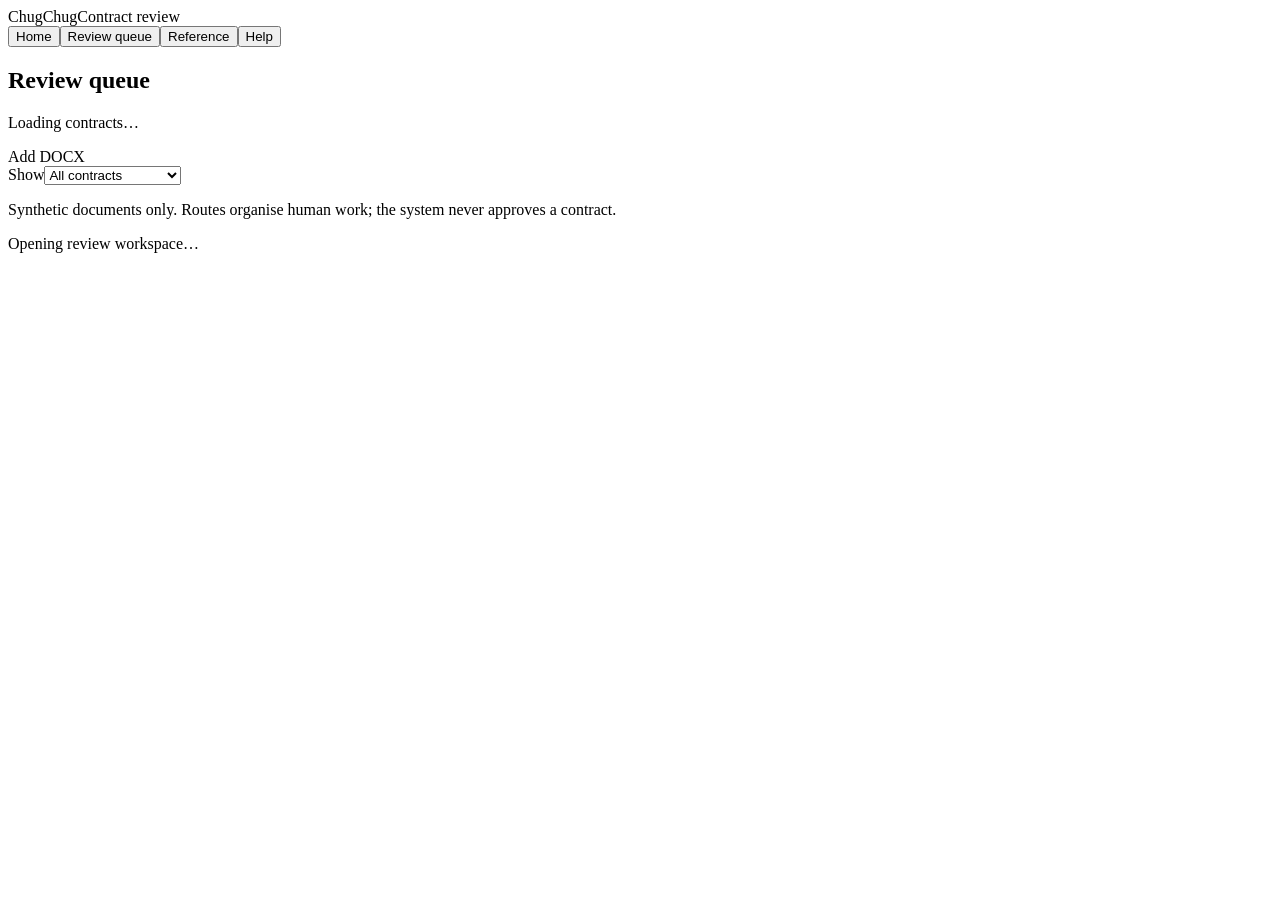
==== web/index.html @ 70fc9c8c "Merge pull request #11 from 241443Mooks/feature/issue-10-workspace-foundation Issue #10: optional Sw" ====
<!doctype html>
<html lang="en">
<head>
  <meta charset="utf-8">
  <meta name="viewport" content="width=device-width, initial-scale=1">
  <meta name="theme-color" content="#f8f7f4">
  <title>ChugChug · Contract review</title>
  <link rel="stylesheet" href="/styles.css">
  <script defer src="/app.js"></script>
</head>
<body>
  <header class="masthead">
    <div class="brand">ChugChug<span class="brand-divider"></span><span class="brand-subtitle">Contract review</span></div>
    <nav class="main-nav" aria-label="Main navigation"><button type="button" data-page="home">Home</button><button type="button" data-page="queue">Review queue</button><button type="button" data-page="reference">Reference</button><button type="button" data-page="help">Help</button></nav>
  </header>
  <div class="shell" id="shell">
    <aside class="queue-pane" aria-label="Review queue">
      <div class="queue-heading"><div><h1>Review queue</h1><p id="queue-count">Loading contracts…</p></div><label class="upload-button">Add DOCX<input id="upload" type="file" accept=".docx" hidden></label></div>
      <div class="queue-filter"><label for="filter">Show</label><select id="filter"><option value="all">All contracts</option><option value="attention">Need attention</option><option value="routine_candidate">Routine candidates</option><option value="blocked_extraction">Blocked analysis</option></select></div>
      <nav id="queue" class="queue-list" aria-label="Contracts"></nav>
      <p class="queue-foot">Synthetic documents only. Routes organise human work; the system never approves a contract.</p>
    </aside>
    <main id="workspace" class="workspace" aria-live="polite"><div class="loading">Opening review workspace…</div></main>
  </div>
  <div id="toast" role="status" aria-live="polite"></div>
</body>
</html>
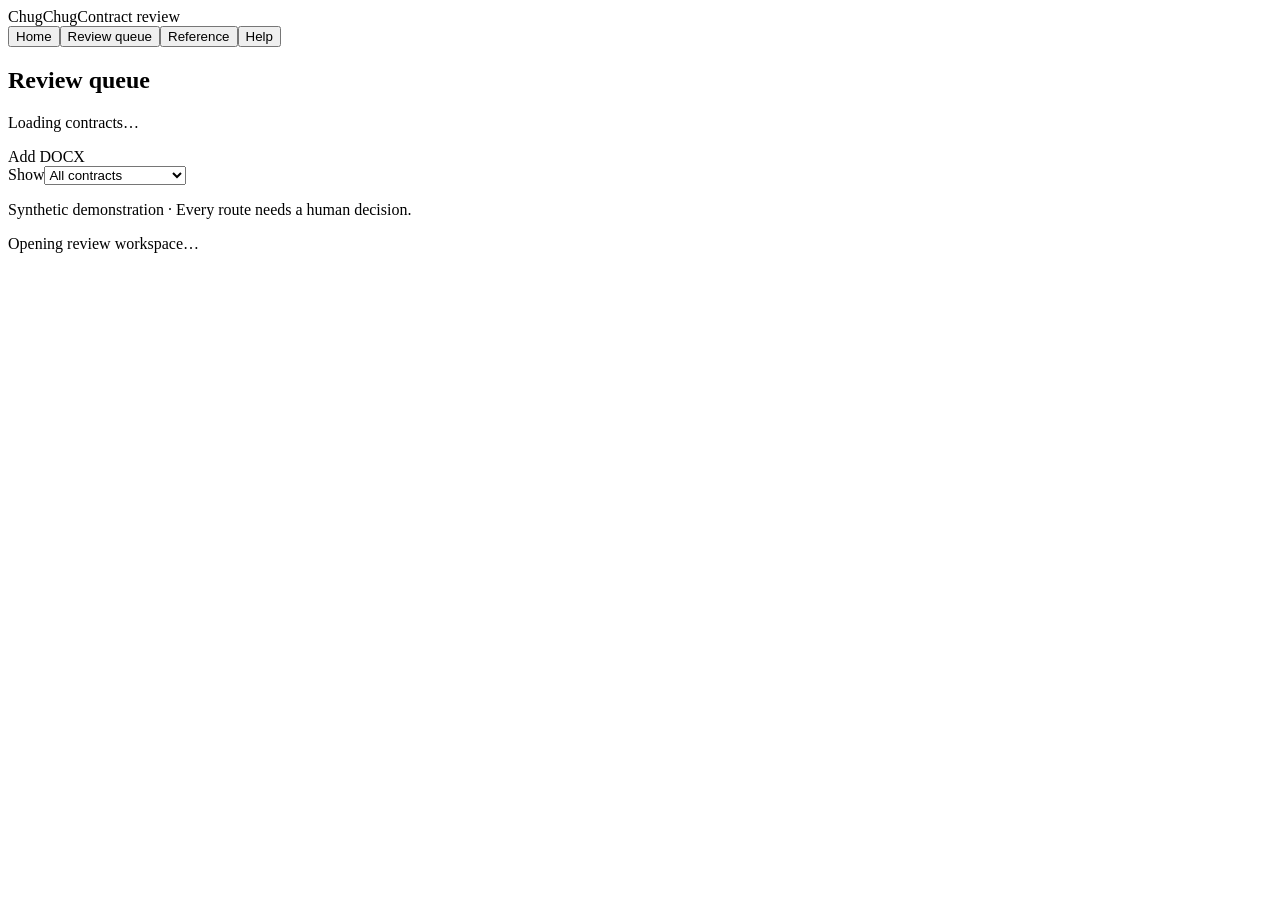
==== commit 0e290954: "Make ChugChug review journey reviewer-first" ====
--- a/web/index.html
+++ b/web/index.html
@@ -16,9 +16,9 @@
   <div class="shell" id="shell">
     <aside class="queue-pane" aria-label="Review queue">
       <div class="queue-heading"><div><h1>Review queue</h1><p id="queue-count">Loading contracts…</p></div><label class="upload-button">Add DOCX<input id="upload" type="file" accept=".docx" hidden></label></div>
-      <div class="queue-filter"><label for="filter">Show</label><select id="filter"><option value="all">All contracts</option><option value="attention">Need attention</option><option value="routine_candidate">Routine candidates</option><option value="blocked_extraction">Blocked analysis</option></select></div>
+      <div class="queue-filter"><label for="filter">Show</label><select id="filter"><option value="all">All contracts</option><option value="escalate">Needs closer review</option><option value="review_required">Needs judgement</option><option value="routine_candidate">Looks routine</option><option value="blocked_extraction">Analysis blocked</option></select></div>
       <nav id="queue" class="queue-list" aria-label="Contracts"></nav>
-      <p class="queue-foot">Synthetic documents only. Routes organise human work; the system never approves a contract.</p>
+      <p class="queue-foot">Synthetic demonstration · Every route needs a human decision.</p>
     </aside>
     <main id="workspace" class="workspace" aria-live="polite"><div class="loading">Opening review workspace…</div></main>
   </div>
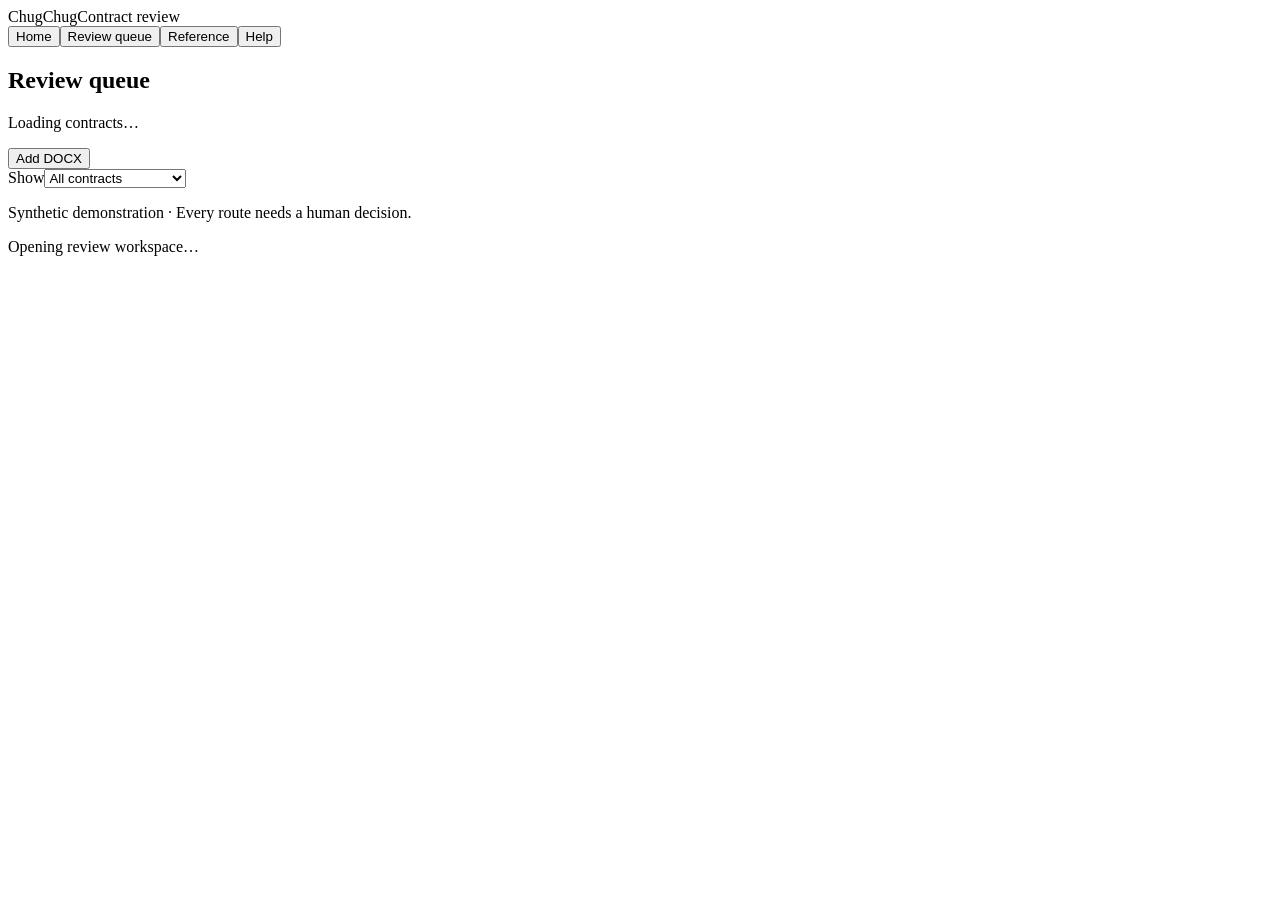
==== commit 1bd374f2: "Issue #5: fix reviewer keyboard access and queue cards" ====
--- a/web/index.html
+++ b/web/index.html
@@ -15,7 +15,7 @@
   </header>
   <div class="shell" id="shell">
     <aside class="queue-pane" aria-label="Review queue">
-      <div class="queue-heading"><div><h1>Review queue</h1><p id="queue-count">Loading contracts…</p></div><label class="upload-button">Add DOCX<input id="upload" type="file" accept=".docx" hidden></label></div>
+      <div class="queue-heading"><div><h1>Review queue</h1><p id="queue-count">Loading contracts…</p></div><button class="upload-button" id="upload-trigger" type="button">Add DOCX</button><input id="upload" type="file" accept=".docx" hidden>
       <div class="queue-filter"><label for="filter">Show</label><select id="filter"><option value="all">All contracts</option><option value="escalate">Needs closer review</option><option value="review_required">Needs judgement</option><option value="routine_candidate">Looks routine</option><option value="blocked_extraction">Analysis blocked</option></select></div>
       <nav id="queue" class="queue-list" aria-label="Contracts"></nav>
       <p class="queue-foot">Synthetic demonstration · Every route needs a human decision.</p>
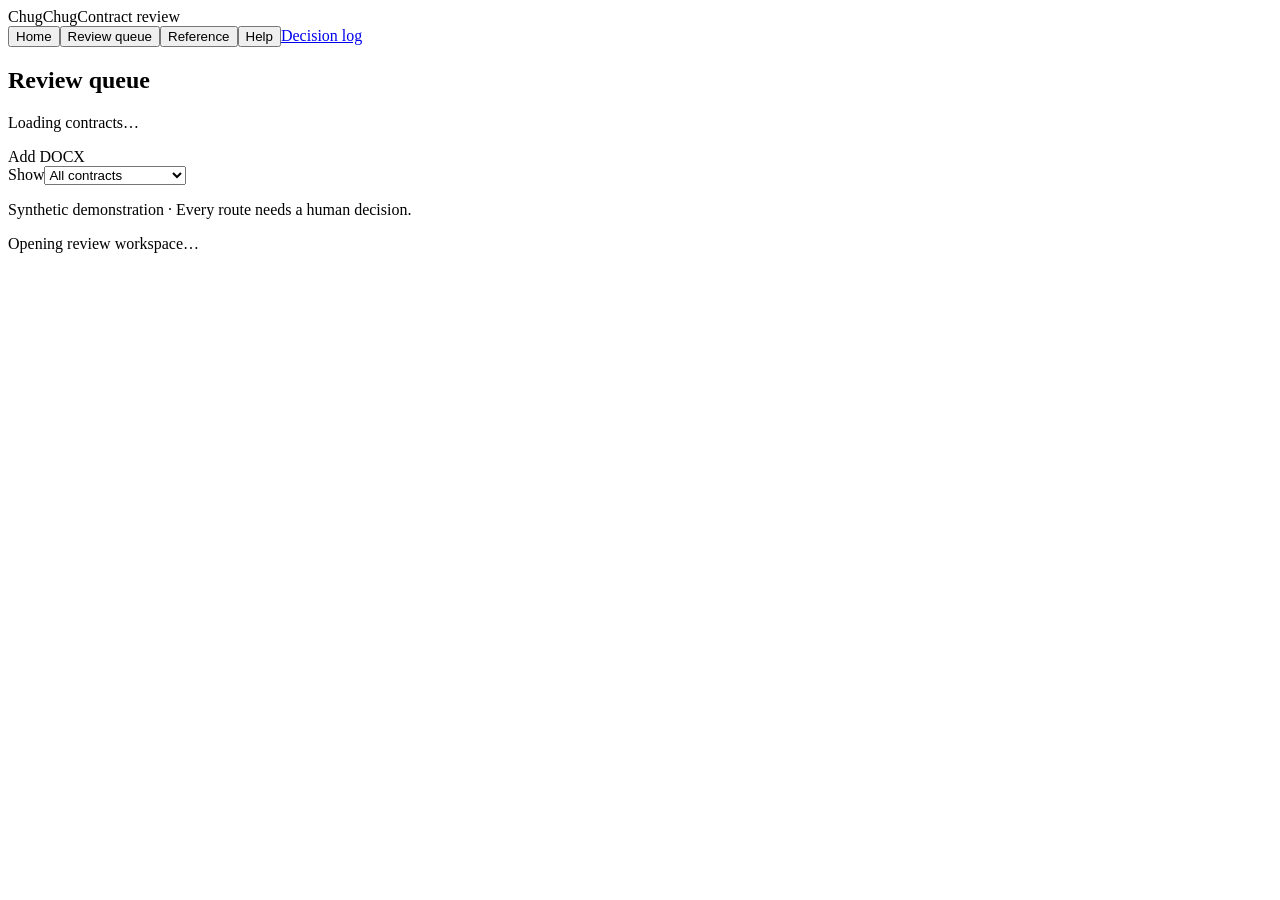
==== commit dd8e3e0f: "Wire isolated demo decision history to exporter and web access" ====
--- a/web/index.html
+++ b/web/index.html
@@ -6,16 +6,17 @@
   <meta name="theme-color" content="#f8f7f4">
   <title>ChugChug · Contract review</title>
   <link rel="stylesheet" href="/styles.css">
+  <link rel="stylesheet" href="/decision-log.css">
   <script defer src="/app.js"></script>
 </head>
 <body>
   <header class="masthead">
     <div class="brand">ChugChug<span class="brand-divider"></span><span class="brand-subtitle">Contract review</span></div>
-    <nav class="main-nav" aria-label="Main navigation"><button type="button" data-page="home">Home</button><button type="button" data-page="queue">Review queue</button><button type="button" data-page="reference">Reference</button><button type="button" data-page="help">Help</button></nav>
+    <nav class="main-nav" aria-label="Main navigation"><button type="button" data-page="home">Home</button><button type="button" data-page="queue">Review queue</button><button type="button" data-page="reference">Reference</button><button type="button" data-page="help">Help</button><a class="nav-link" href="/decision-log.html">Decision log</a></nav>
   </header>
   <div class="shell" id="shell">
     <aside class="queue-pane" aria-label="Review queue">
-      <div class="queue-heading"><div><h1>Review queue</h1><p id="queue-count">Loading contracts…</p></div><button class="upload-button" id="upload-trigger" type="button">Add DOCX</button><input id="upload" type="file" accept=".docx" hidden>
+      <div class="queue-heading"><div><h1>Review queue</h1><p id="queue-count">Loading contracts…</p></div><label class="upload-button">Add DOCX<input id="upload" type="file" accept=".docx" hidden></label></div>
       <div class="queue-filter"><label for="filter">Show</label><select id="filter"><option value="all">All contracts</option><option value="escalate">Needs closer review</option><option value="review_required">Needs judgement</option><option value="routine_candidate">Looks routine</option><option value="blocked_extraction">Analysis blocked</option></select></div>
       <nav id="queue" class="queue-list" aria-label="Contracts"></nav>
       <p class="queue-foot">Synthetic demonstration · Every route needs a human decision.</p>
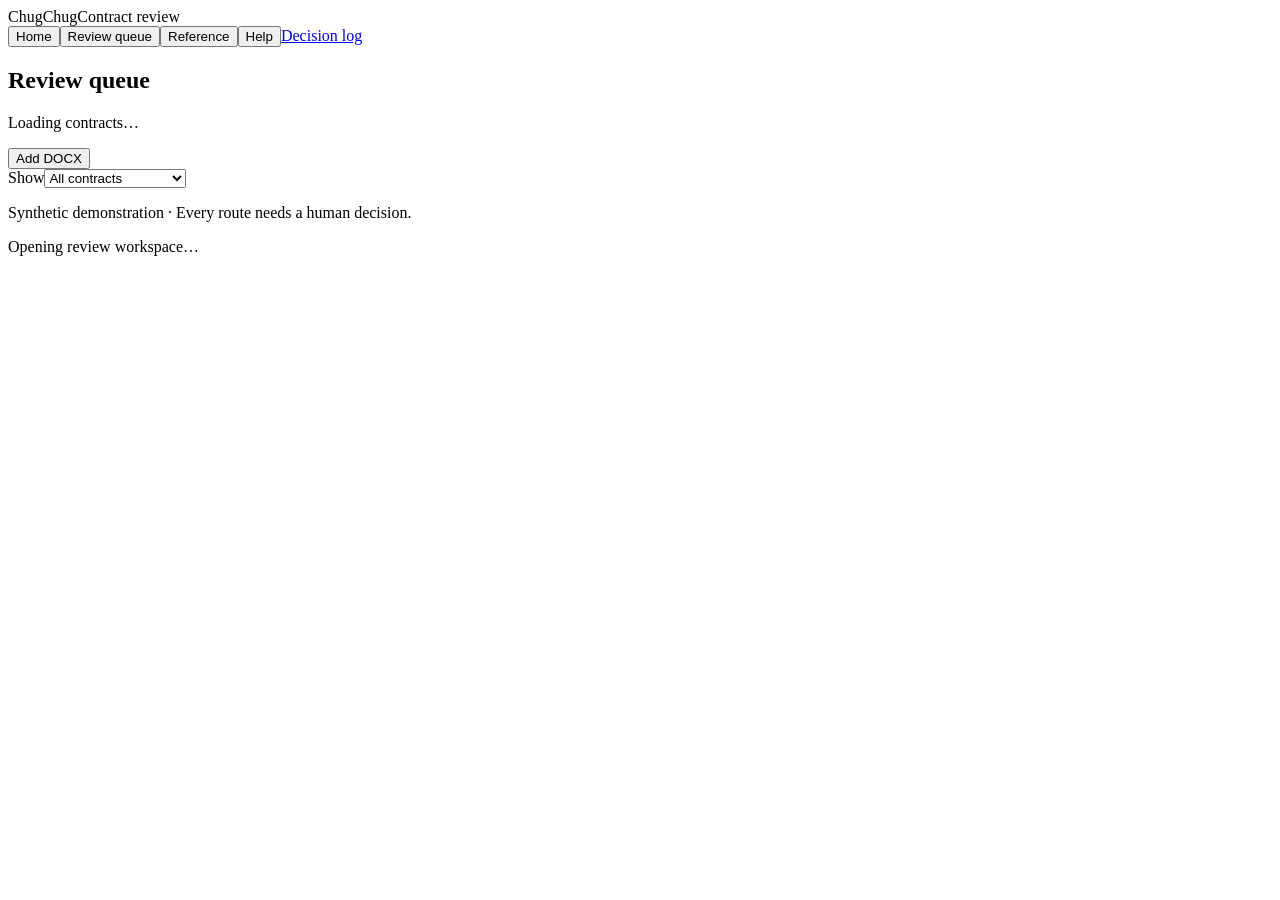
==== commit ea680b59: "Merge latest main into reviewer UX PR #27, preserving decision log" ====
--- a/web/index.html
+++ b/web/index.html
@@ -16,7 +16,7 @@
   </header>
   <div class="shell" id="shell">
     <aside class="queue-pane" aria-label="Review queue">
-      <div class="queue-heading"><div><h1>Review queue</h1><p id="queue-count">Loading contracts…</p></div><label class="upload-button">Add DOCX<input id="upload" type="file" accept=".docx" hidden></label></div>
+      <div class="queue-heading"><div><h1>Review queue</h1><p id="queue-count">Loading contracts…</p></div><button class="upload-button" id="upload-trigger" type="button">Add DOCX</button><input id="upload" type="file" accept=".docx" hidden>
       <div class="queue-filter"><label for="filter">Show</label><select id="filter"><option value="all">All contracts</option><option value="escalate">Needs closer review</option><option value="review_required">Needs judgement</option><option value="routine_candidate">Looks routine</option><option value="blocked_extraction">Analysis blocked</option></select></div>
       <nav id="queue" class="queue-list" aria-label="Contracts"></nav>
       <p class="queue-foot">Synthetic demonstration · Every route needs a human decision.</p>
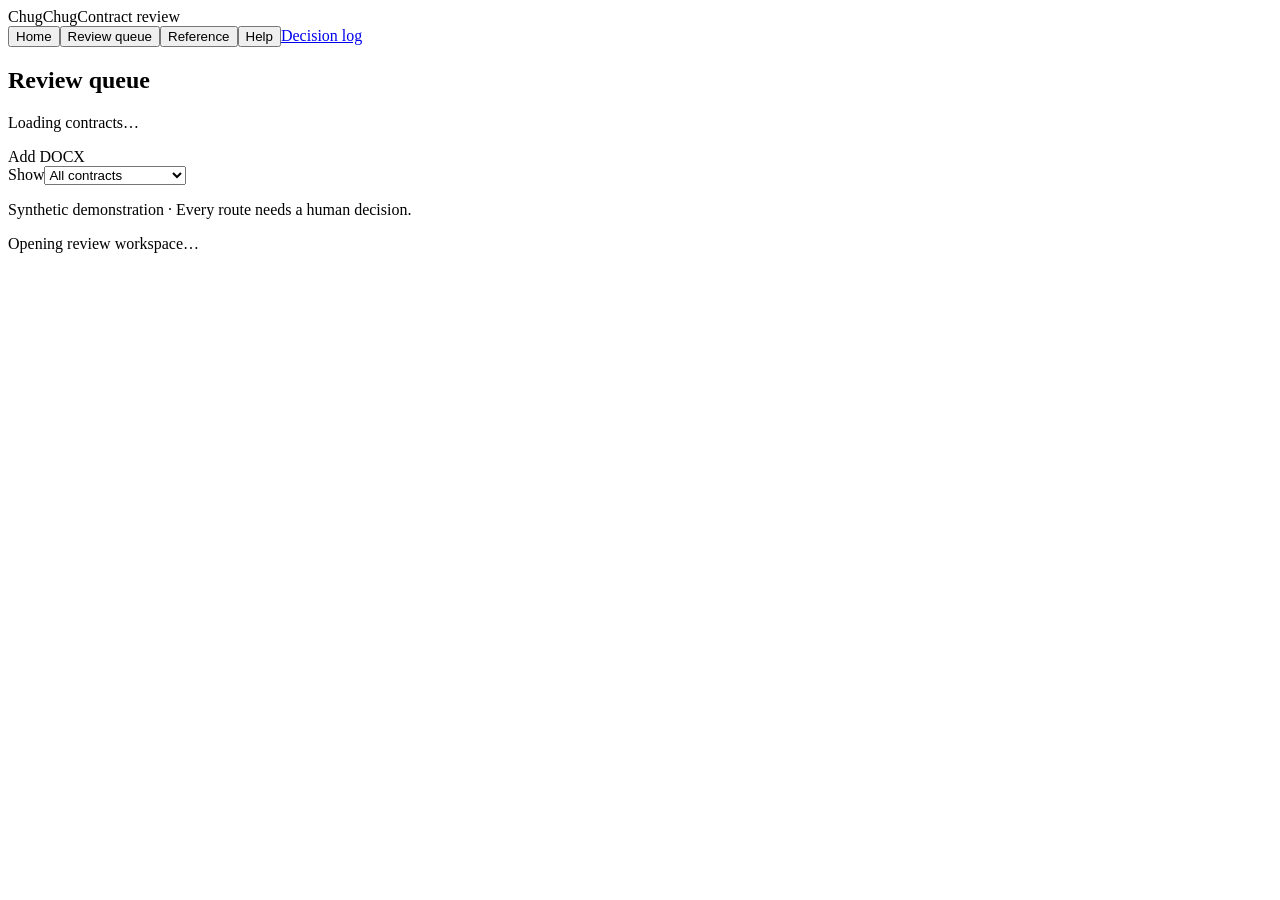
==== commit 7bb507c8: "Merge latest main into customer-order comparison PR #28 and reconcile journal numbering" ====
--- a/web/index.html
+++ b/web/index.html
@@ -16,7 +16,7 @@
   </header>
   <div class="shell" id="shell">
     <aside class="queue-pane" aria-label="Review queue">
-      <div class="queue-heading"><div><h1>Review queue</h1><p id="queue-count">Loading contracts…</p></div><button class="upload-button" id="upload-trigger" type="button">Add DOCX</button><input id="upload" type="file" accept=".docx" hidden>
+      <div class="queue-heading"><div><h1>Review queue</h1><p id="queue-count">Loading contracts…</p></div><label class="upload-button">Add DOCX<input id="upload" type="file" accept=".docx" hidden></label></div>
       <div class="queue-filter"><label for="filter">Show</label><select id="filter"><option value="all">All contracts</option><option value="escalate">Needs closer review</option><option value="review_required">Needs judgement</option><option value="routine_candidate">Looks routine</option><option value="blocked_extraction">Analysis blocked</option></select></div>
       <nav id="queue" class="queue-list" aria-label="Contracts"></nav>
       <p class="queue-foot">Synthetic demonstration · Every route needs a human decision.</p>
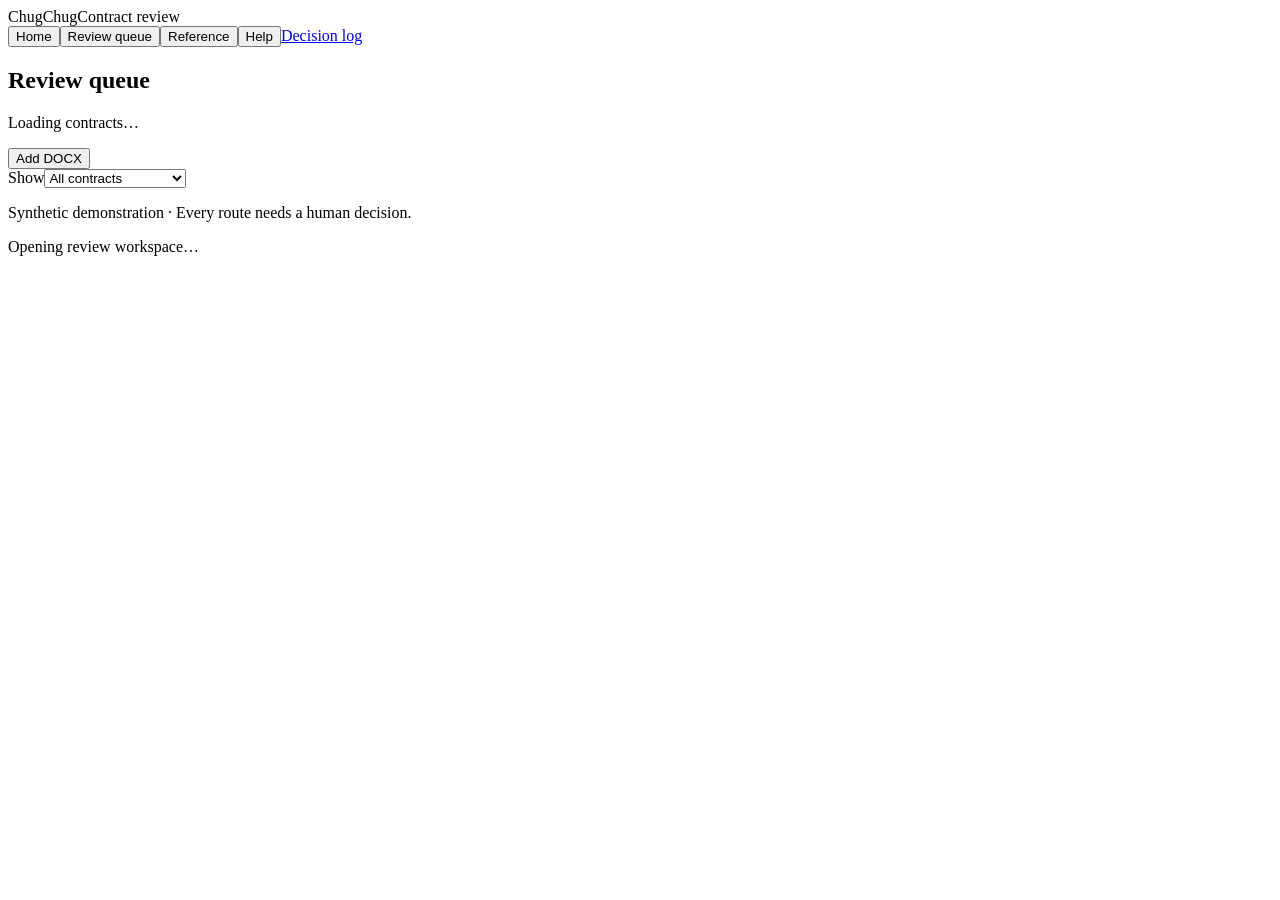
==== commit 25795598: "Merge pull request #27 from 241443Mooks/feature/issue-5-ux-audit Issue #5: Audit reviewer UX and fix" ====
--- a/web/index.html
+++ b/web/index.html
@@ -16,7 +16,7 @@
   </header>
   <div class="shell" id="shell">
     <aside class="queue-pane" aria-label="Review queue">
-      <div class="queue-heading"><div><h1>Review queue</h1><p id="queue-count">Loading contracts…</p></div><label class="upload-button">Add DOCX<input id="upload" type="file" accept=".docx" hidden></label></div>
+      <div class="queue-heading"><div><h1>Review queue</h1><p id="queue-count">Loading contracts…</p></div><button class="upload-button" id="upload-trigger" type="button">Add DOCX</button><input id="upload" type="file" accept=".docx" hidden>
       <div class="queue-filter"><label for="filter">Show</label><select id="filter"><option value="all">All contracts</option><option value="escalate">Needs closer review</option><option value="review_required">Needs judgement</option><option value="routine_candidate">Looks routine</option><option value="blocked_extraction">Analysis blocked</option></select></div>
       <nav id="queue" class="queue-list" aria-label="Contracts"></nav>
       <p class="queue-foot">Synthetic demonstration · Every route needs a human decision.</p>
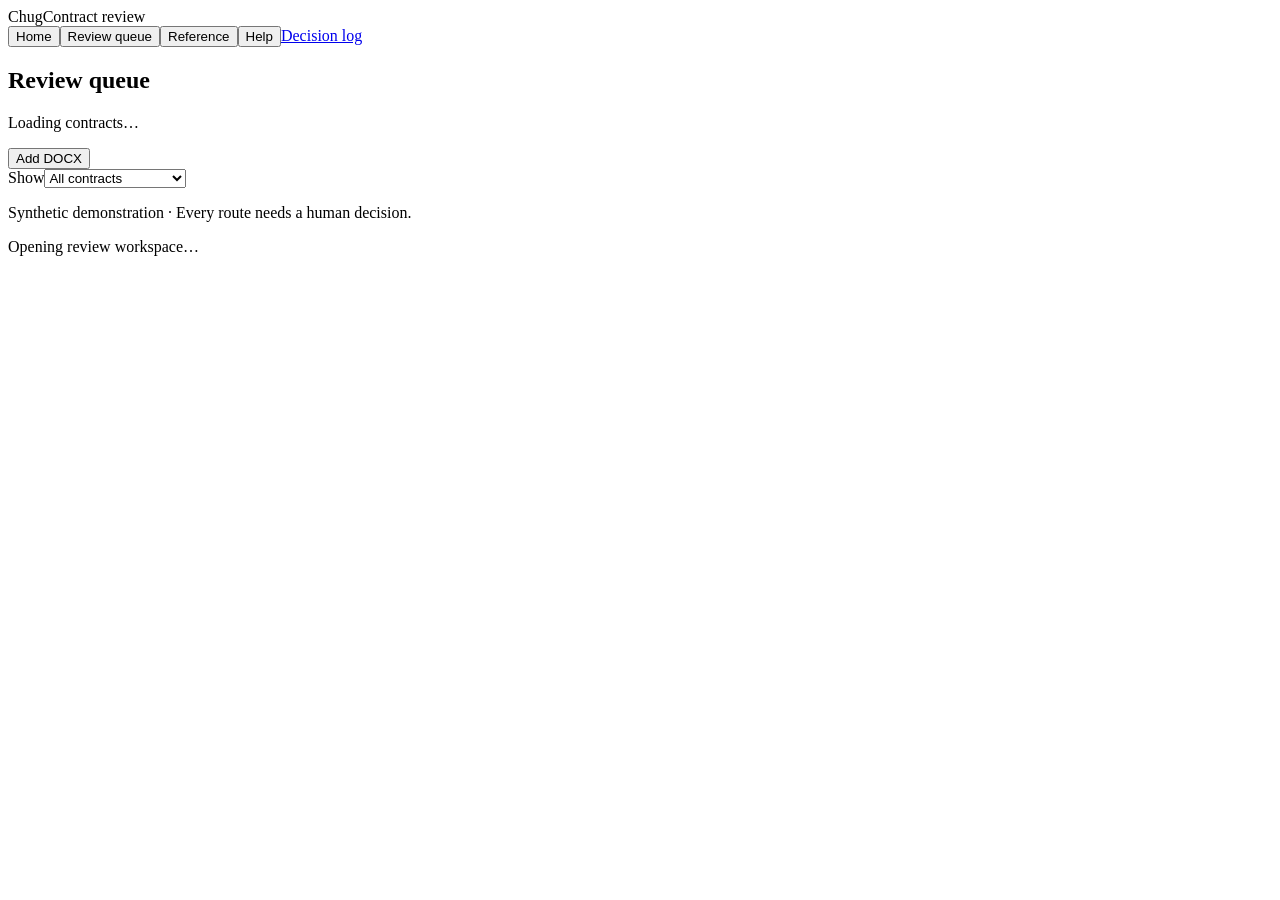
==== commit 8a136ab3: "Rename ChugChug to Chug throughout the application (#5) * Rename CHUG Python package (first modules)" ====
--- a/web/index.html
+++ b/web/index.html
@@ -4,14 +4,14 @@
   <meta charset="utf-8">
   <meta name="viewport" content="width=device-width, initial-scale=1">
   <meta name="theme-color" content="#f8f7f4">
-  <title>ChugChug · Contract review</title>
+  <title>Chug · Contract review</title>
   <link rel="stylesheet" href="/styles.css">
   <link rel="stylesheet" href="/decision-log.css">
   <script defer src="/app.js"></script>
 </head>
 <body>
   <header class="masthead">
-    <div class="brand">ChugChug<span class="brand-divider"></span><span class="brand-subtitle">Contract review</span></div>
+    <div class="brand">Chug<span class="brand-divider"></span><span class="brand-subtitle">Contract review</span></div>
     <nav class="main-nav" aria-label="Main navigation"><button type="button" data-page="home">Home</button><button type="button" data-page="queue">Review queue</button><button type="button" data-page="reference">Reference</button><button type="button" data-page="help">Help</button><a class="nav-link" href="/decision-log.html">Decision log</a></nav>
   </header>
   <div class="shell" id="shell">
